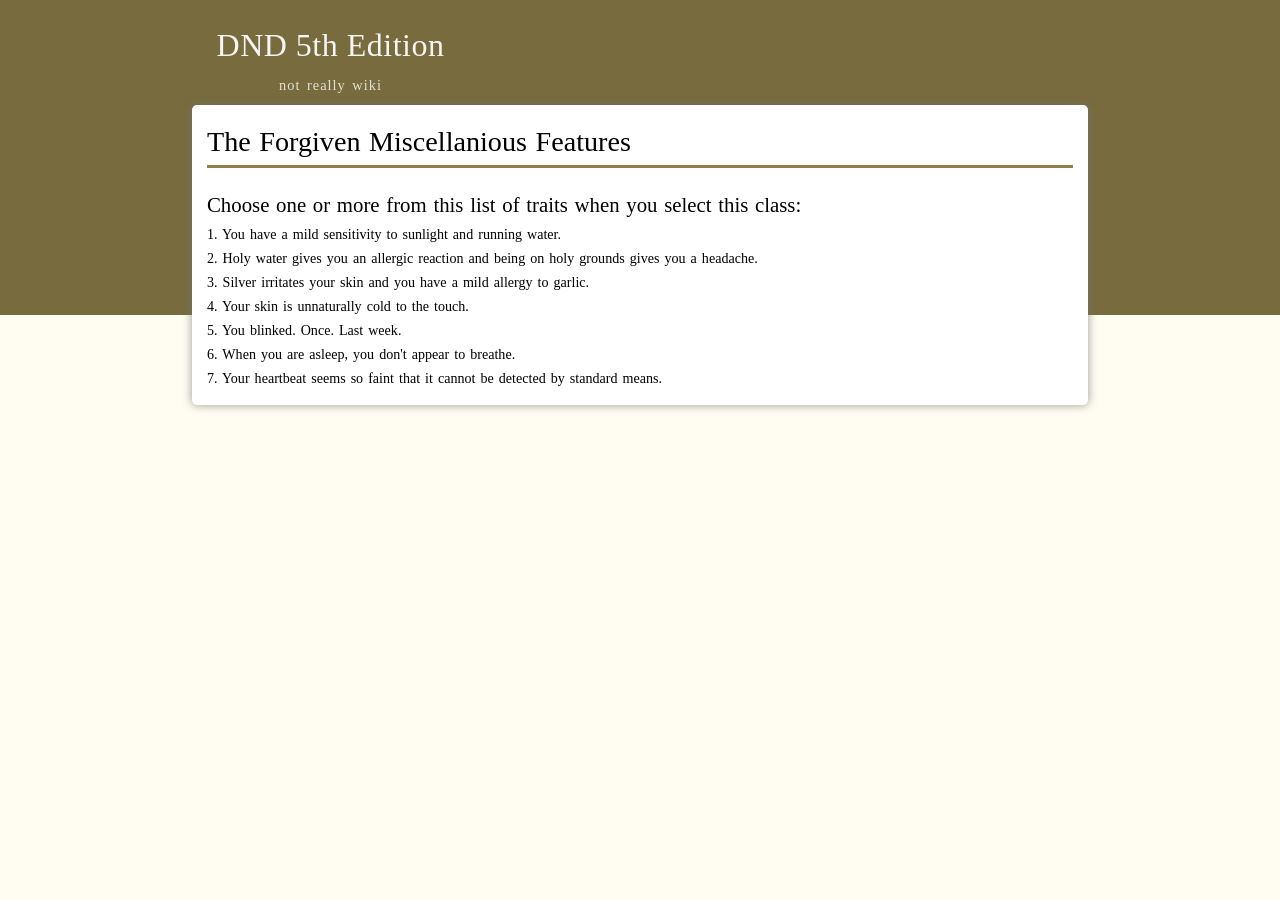
==== forgiven.html @ d84aa77a "Finished everyting but subclass Did literally everything other than subclass features." ====
<!DOCTYPE html>
<html lang="en">
<head>
    <meta charset="UTF-8">
    <meta name="viewport" content="width=device-width, initial-scale=1.0">
    <link rel="stylesheet" href="css/index.css">
    <script type="module" src="js/index.js"></script>
    <link rel="icon" type="image/gif" href="https://dnd5e.wikidot.com/local--favicon/favicon.gif">
    <title>Forgiven Traits</title>
</head>
<body>
    <div class="top-bar"></div>
    <header class="site-header">
        <a class="logo-container" href="index.html">
            <h1 class="logo">DND 5th Edition</h1>
            <p class="subtitle">not really wiki</p>
        </a>
    </header>
    <main class="main">
      <h1 class="title">The Forgiven Miscellanious Features</h1>
      <h2 class="disclaimer">Choose one or more from this list of traits when you select this class:</h2>
      <p>1. You have a mild sensitivity to sunlight and running water.</p>
      <p>2. Holy water gives you an allergic reaction and being on holy grounds gives you a headache.</p>
      <p>3. Silver irritates your skin and you have a mild allergy to garlic.</p>
      <p>4. Your skin is unnaturally cold to the touch.</p>
      <p>5. You blinked. Once. Last week.</p>
      <p>6. When you are asleep, you don't appear to breathe.</p>
      <p>7. Your heartbeat seems so faint that it cannot be detected by standard means.</p>
    </main>
</body>
</html>
---- css/index.css ----
@import url(base/reset.css);
@import url(base/var.css);
@import url(base/typography.css);

@import url(layout/header.css);
@import url(layout/main.css);
@import url(layout/levels-overview.css);

@import url(style.css);
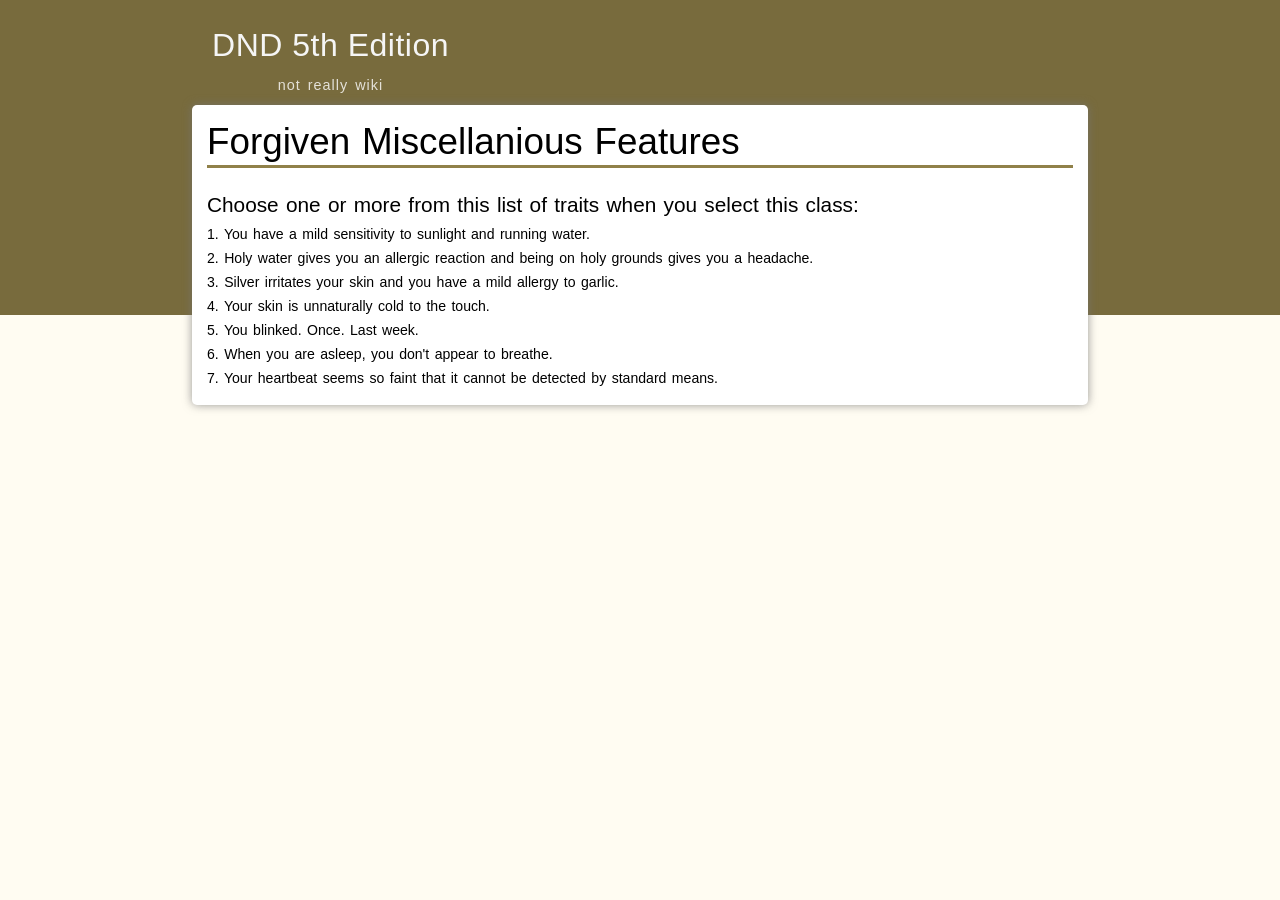
==== commit 5154b6d0: "Finished everything Completed the subclass and added the right font" ====
--- a/forgiven.html
+++ b/forgiven.html
@@ -17,7 +17,7 @@
         </a>
     </header>
     <main class="main">
-      <h1 class="title">The Forgiven Miscellanious Features</h1>
+      <h1 class="title">Forgiven Miscellanious Features</h1>
       <h2 class="disclaimer">Choose one or more from this list of traits when you select this class:</h2>
       <p>1. You have a mild sensitivity to sunlight and running water.</p>
       <p>2. Holy water gives you an allergic reaction and being on holy grounds gives you a headache.</p>
